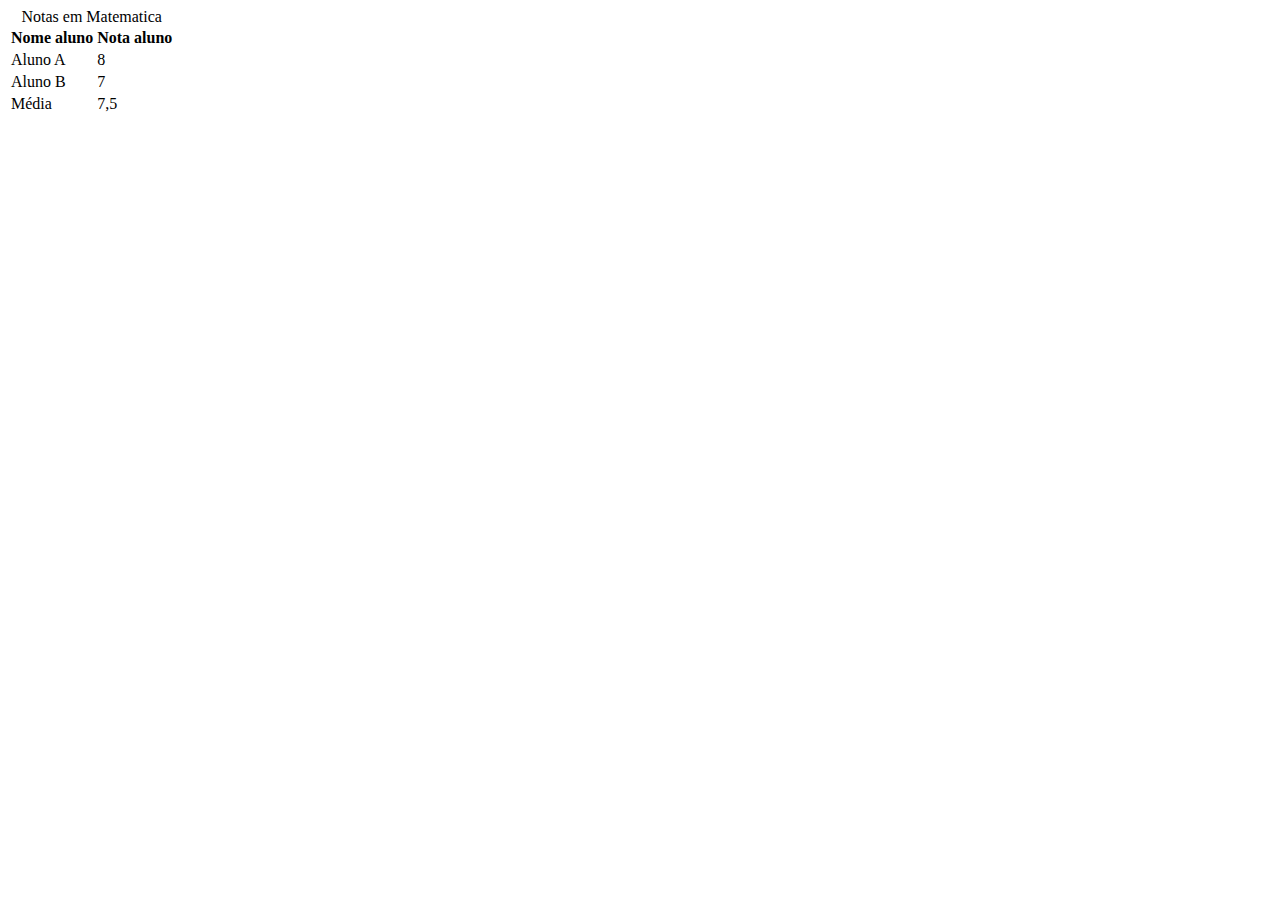
==== index.html @ dae438a6 "Adição Arquivo" ====
<!DOCTYPE html>
<html lang="pt-br">
<head>
    <meta charset="UTF-8">
    <meta http-equiv="X-UA-Compatible" content="IE=edge">
    <meta name="viewport" content="width=device-width, initial-scale=1.0">
    <title>Tabelas</title>
</head>
<body>
    <table> <!--Criar Tabela-->
        <caption>Notas em Matematica</caption>
        <thead> <!--Cabeçalho Tabela-->
            <tr> <!--linha Tabela-->
                <th>Nome aluno</th> <!--coluna Tabela-->
                <th>Nota aluno</th>
            </tr>
        </thead>
        <tbody><!--Conteudo Tabela-->
            <tr>
                <td>Aluno A</td>
                <td>8</td>
            </tr>
            <tr>
                <td>Aluno B</td>
                <td>7</td>
            </tr>
            <tfoot> <!--Rodape Tabela-->
                <tr>
                    <td>Média</td>
                    <td>7,5</td>
                </tr>
            </tfoot>
            
        </tbody>
    </table>
</body>
</html>
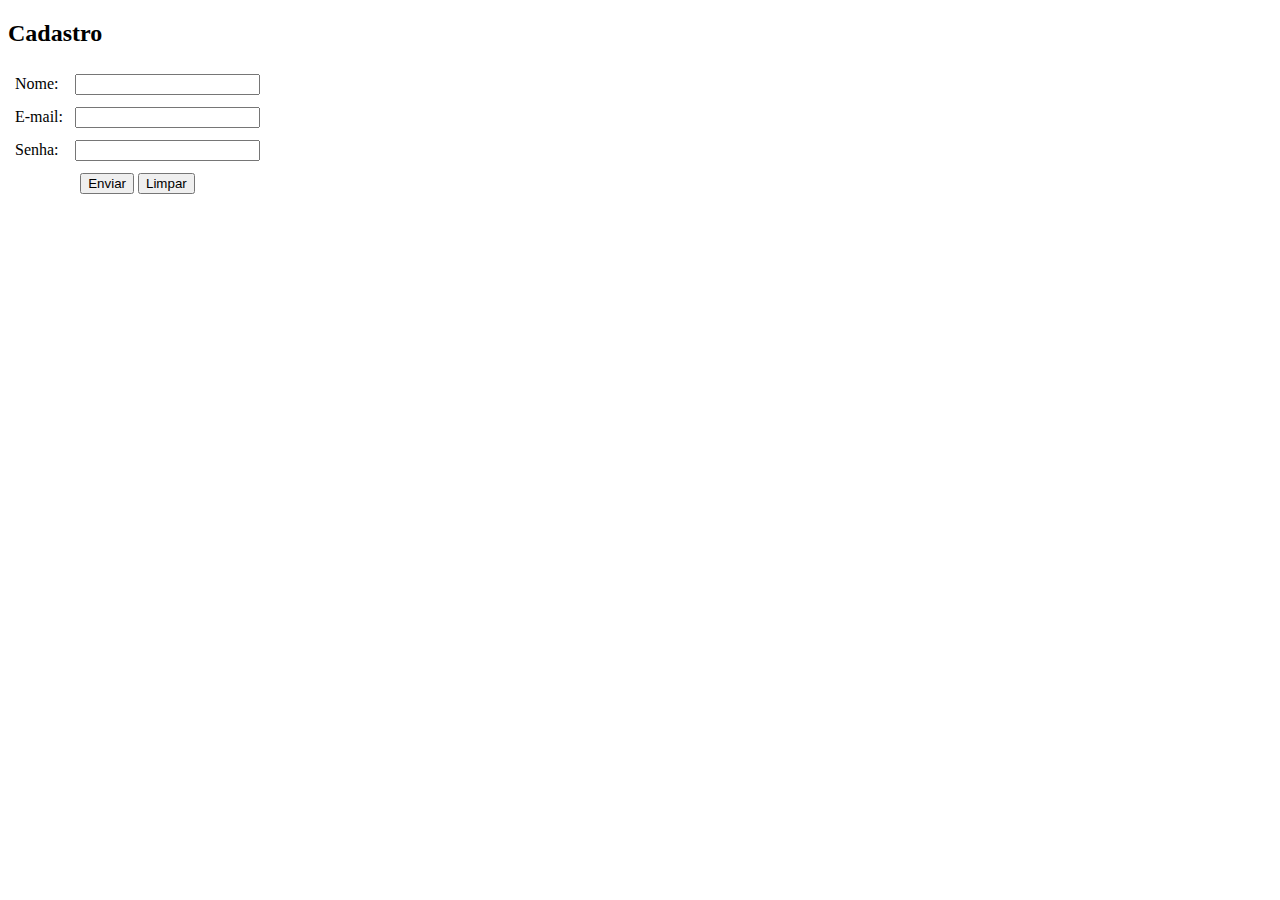
==== commit ef28f188: "Atualizacao" ====
--- a/index.html
+++ b/index.html
@@ -4,34 +4,39 @@
     <meta charset="UTF-8">
     <meta http-equiv="X-UA-Compatible" content="IE=edge">
     <meta name="viewport" content="width=device-width, initial-scale=1.0">
-    <title>Tabelas</title>
+    <title>Cadastro</title>
 </head>
 <body>
-    <table> <!--Criar Tabela-->
-        <caption>Notas em Matematica</caption>
-        <thead> <!--Cabeçalho Tabela-->
-            <tr> <!--linha Tabela-->
-                <th>Nome aluno</th> <!--coluna Tabela-->
-                <th>Nota aluno</th>
-            </tr>
-        </thead>
-        <tbody><!--Conteudo Tabela-->
-            <tr>
-                <td>Aluno A</td>
-                <td>8</td>
-            </tr>
-            <tr>
-                <td>Aluno B</td>
-                <td>7</td>
-            </tr>
-            <tfoot> <!--Rodape Tabela-->
+    <h2>Cadastro</h2>
+    <form>
+        <table cellpadding="5" cellspacing="2">
+            <tbody>
                 <tr>
-                    <td>Média</td>
-                    <td>7,5</td>
+                    <td><label for="nome">Nome:</label></td>
+                    <td><input type="text" id="nome" name="nome" /></td>
                 </tr>
-            </tfoot>
-            
-        </tbody>
-    </table>
+                <tr>
+                    <td><label for="email">E-mail:</label></td>
+                    <td><input type="email" id="email" name="email" /></td>
+                </tr>
+                <tr>
+                    <td><label for="senha">Senha:</label></td>
+                    <td><input type="password" id="senha" name="email" /></td>
+                </tr>
+                <tr>
+                    <td colspan="2" align="center">
+                        <button type="submit">
+                            Enviar
+                        </button>
+                        <button type="reset">
+                            Limpar
+                        </button>
+                    </td>                       
+                </tr>                    
+            </tbody>
+        </table>
+        
+        
+    </form>
 </body>
 </html>